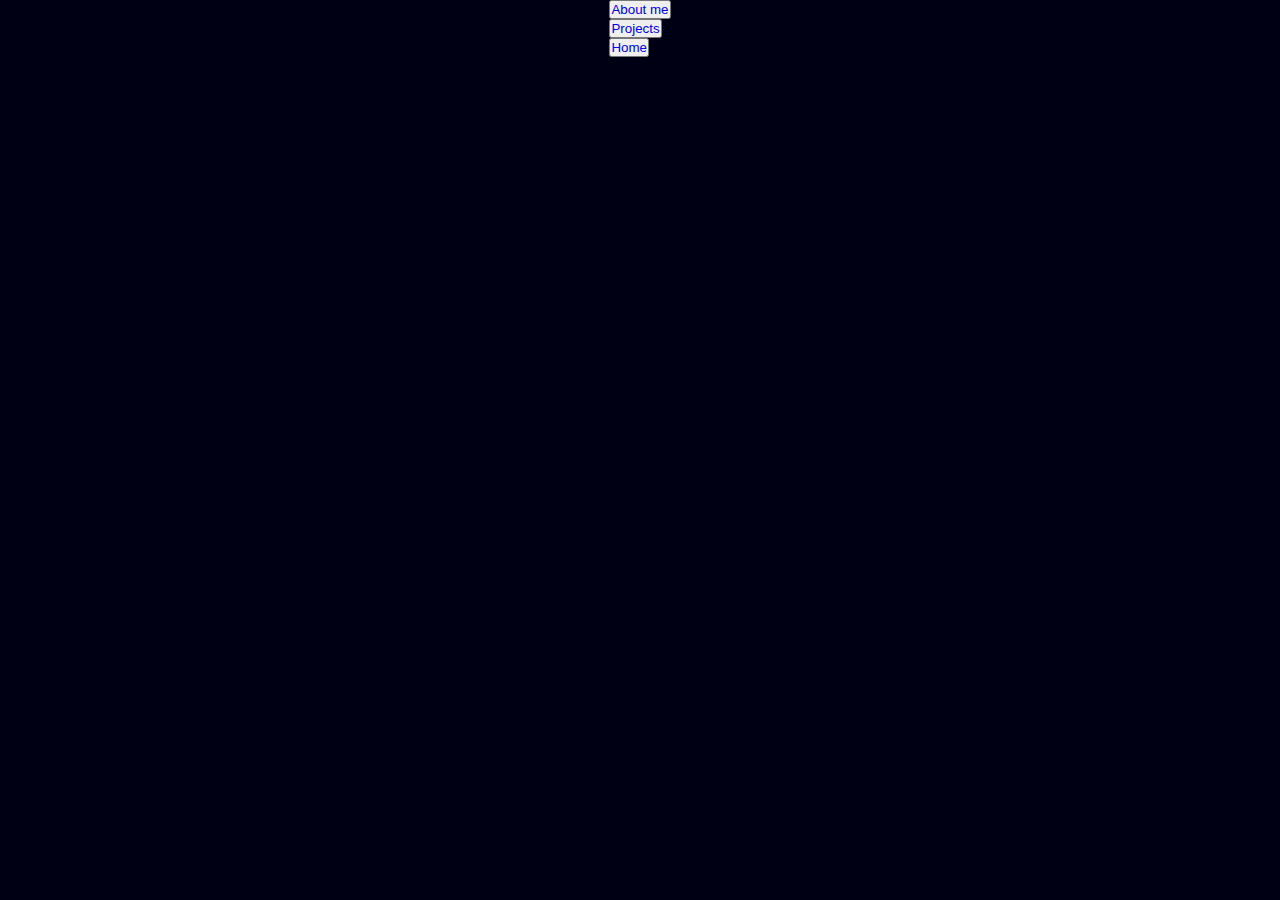
==== contact.html @ 46d80806 "First commit" ====
<!DOCTYPE html>
<html lang="en">
<head>
  <meta charset="UTF-8">
  <meta http-equiv="X-UA-Compatible" content="IE=edge">
  <meta name="viewport" content="width=device-width, initial-scale=1.0">
  <link rel="stylesheet" href="style.css">
  <title>Contact me</title>
</head>
<body>
  <section class="pages-list">
    <div>
      <button class="about-me">
        <a href="./aboutme.html">About me</a>
      </button>
    </div>
    <div>
      <button class="projects">
        <a href="./projects.html">Projects</a>
      </button>
    </div>
    <div>
      <button class="contact-me">
        <a href="./index.html">Home</a>
      </button>
    </div>
  </section>
</body>
</html>
---- style.css ----
*,
*::before,
*::after {
  margin: 0;
  padding: 0;
  text-decoration: none;
}

body{
  height: 100vh;
  width: 100%;
  display: flex;
  justify-content: center;
  background-color: #000015;
}


.home-pages-list{
  color: white;
  width: 85%;
  align-items: center;
  position: absolute;
  top: 50%;
  -ms-transform: translateY(-50%);
  transform: translateY(-50%);
  left: 50%;
  transform: translate(-50%, -50%);
}

div {
  width: 100%;
}

.home-button{
  color: white;
  width: 100%;
  border: none;
  margin-top: 1%;
  margin-bottom: 1%;
  border-radius: 5%;
  padding: 5%;
  text-align: left;
  font-size: 250%;
  background: rgb(0, 0, 15);
  background: linear-gradient(90deg,
   rgba(0,0,20,1) 11%,
   rgba(1,0,42,1) 64%,
   rgba(112,0,143,1) 100%);
  box-shadow: 0 0 2% 1% black;
}

.home-button:hover{
  background: rgb(0,0,15);
  background: linear-gradient(90deg,
   rgba(0,0,23,1) 0%,
   rgba(1,0,42,1) 16%,
   rgba(112,0,143,1) 100%);
}
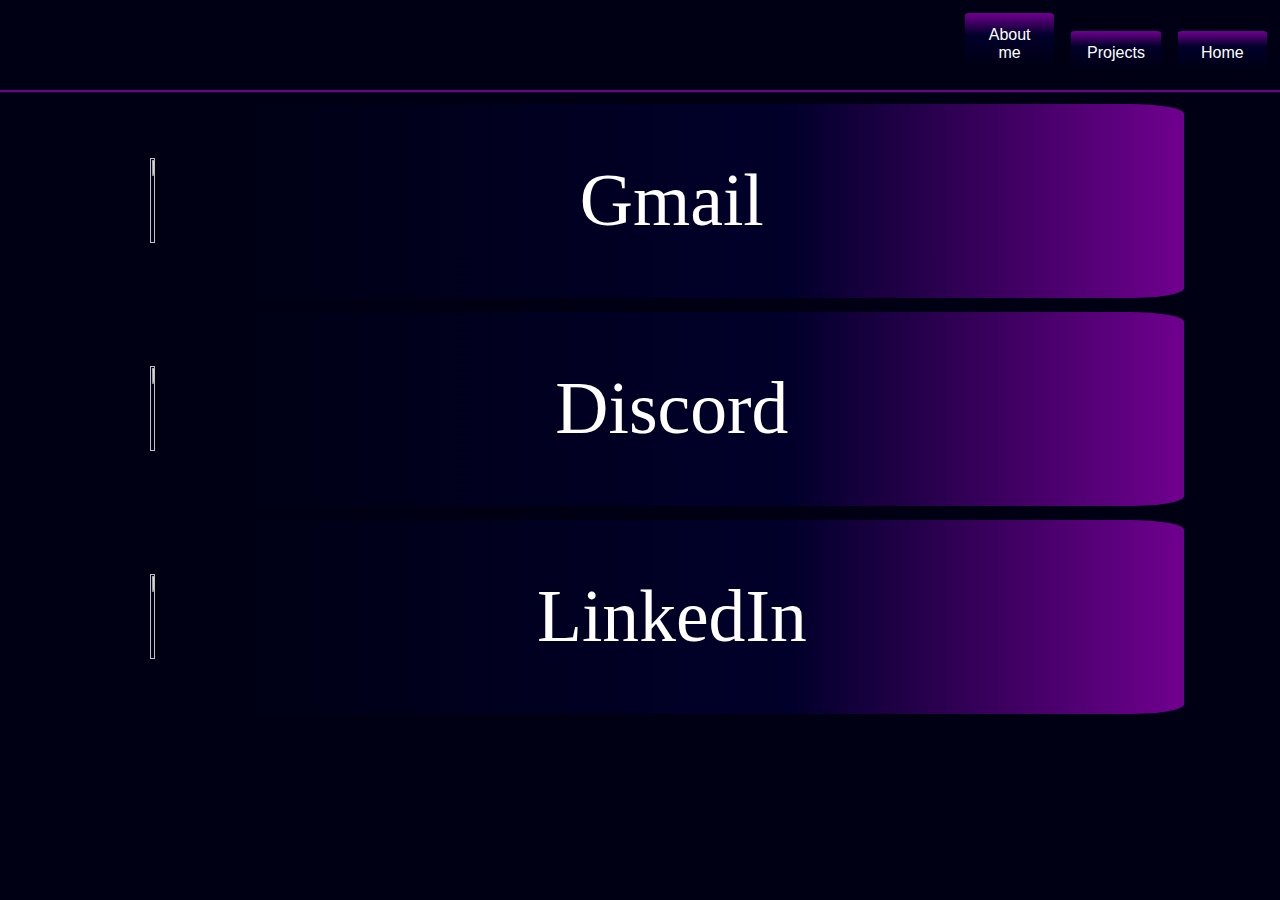
==== commit fe66cf26: "addad style to the contact section" ====
--- a/contact.html
+++ b/contact.html
@@ -4,26 +4,55 @@
   <meta charset="UTF-8">
   <meta http-equiv="X-UA-Compatible" content="IE=edge">
   <meta name="viewport" content="width=device-width, initial-scale=1.0">
-  <link rel="stylesheet" href="style.css">
+  <link rel="stylesheet" href="contact.css">
   <title>Contact me</title>
 </head>
 <body>
-  <section class="pages-list">
-    <div>
-      <button class="about-me">
-        <a href="./aboutme.html">About me</a>
-      </button>
-    </div>
-    <div>
-      <button class="projects">
-        <a href="./projects.html">Projects</a>
-      </button>
-    </div>
-    <div>
-      <button class="contact-me">
-        <a href="./index.html">Home</a>
-      </button>
-    </div>
+  <header class="pages-list">
+    <span>
+        <a href="./aboutme.html">
+          <button class="button">About me</button>
+        </a>
+    </span>
+    <span> 
+        <a href="./projects.html">
+          <button class="button">Projects</button>
+        </a>
+    </span>
+    <span>       
+        <a href="./index.html">
+          <button class="button">Home</button>
+        </a>
+    </span>
+</header>
+<main id="main-content">
+  <section class="project">
+    <a target="_blank" class="link" href="https://mail.google.com/mail/u/0/#inbox?compose=GTvVlcRwQnXMmKgrDQMSLrcpDvDMzbvwHTZgNQXzSnmwNRCrHwNmrMHJvtKhRDVZHmGVLJWgFqqCN">
+      <img src="https://play-lh.googleusercontent.com/KSuaRLiI_FlDP8cM4MzJ23ml3og5Hxb9AapaGTMZ2GgR103mvJ3AAnoOFz1yheeQBBI" alt="">
+      <nav>
+        <p class="name">Gmail</p>
+      </nav>
+      <div></div>
+    </a>
   </section>
+  <section class="project">
+    <a class="link" target="_blank" href="https://discord.com/users/756913951782076548">
+      <img src="https://assets-global.website-files.com/6257adef93867e50d84d30e2/625e5fcef7ab80b8c1fe559e_Discord-Logo-Color.png" alt="">
+      <nav>
+        <p class="name">Discord</p>
+      </nav>
+      <div></div>
+    </a>
+  </section>
+  <section class="project">
+    <a class="link" target="_blank" href="https://www.linkedin.com/in/timothy-korell-9359a2234/">
+      <img src="https://play-lh.googleusercontent.com/kMofEFLjobZy_bCuaiDogzBcUT-dz3BBbOrIEjJ-hqOabjK8ieuevGe6wlTD15QzOqw" alt="">
+      <nav>
+        <p class="name">LinkedIn</p>
+      </nav>
+      <div></div>
+    </a>
+  </section>
+</main>
 </body>
 </html>--- a/contact.css
+++ b/contact.css
@@ -0,0 +1,120 @@
+*,
+*::before,
+*::after {
+  margin: 0;
+  padding: 0;
+  text-decoration: none;
+  user-select: none;
+}
+
+body{
+  height: 100vh;
+  width: 100%;
+  background-color: #000015;
+}
+
+.button{
+  border: none;
+  color: white;
+  margin-top: 1%;
+  margin-bottom: 1%;
+  margin-right: 1%;
+  border-radius: 5%;
+  padding: 1%;
+  width: 7%;
+  text-align: center;
+  font-size: 100%;
+  background: rgb(0, 0, 15);
+  background: linear-gradient(0deg,
+   rgba(0,0,20,1) 11%,
+   rgba(1,0,42,1) 64%,
+   rgba(112,0,143,1) 100%);
+  box-shadow: 0 0 2% 1% black;
+
+}
+
+.button:hover{
+  background: rgb(0, 0, 15);
+  background: linear-gradient(0deg,
+   rgba(0,0,23,1) 0%,
+   rgba(1,0,42,1) 16%,
+   rgba(112,0,143,1) 100%);
+}
+
+.button:focus{
+  background: rgb(0, 0, 15);
+  background: linear-gradient(0deg,
+   rgba(0,0,23,1) 0%,
+   rgba(1,0,42,1) 2%,
+   rgba(112,0,143,1) 100%);
+}
+
+header{
+  width: 100%;
+  height: 10%;
+  text-align: right;
+  box-shadow: 0 1px 1px 1px rgba(112,0,143,1);
+}
+
+.link{
+  width: 100%;
+  display: flex;
+  justify-content: space-between;
+  padding: 5%;
+}
+
+.main-content{
+  display: flex;
+  justify-content: center;
+}
+
+.project{
+  display: flex;
+  justify-content: center;
+  width: 85%;
+  border: none;
+  margin: 1.1% 0% 1.1% 7.5%;
+  border-radius: 5%;
+  background: rgb(0, 0, 15);
+  background: linear-gradient(90deg,
+  rgba(0,0,20,1) 11%,
+  rgba(1,0,42,1) 64%,
+  rgba(112,0,143,1) 100%);
+  box-shadow: 0 0 2% 1% black;
+}
+
+.project:hover{
+  background: rgb(0, 0, 15);
+  background: linear-gradient(90deg,
+  rgba(0,0,23,1) 0%,
+  rgba(1,0,42,1) 16%,
+  rgba(112,0,143,1) 100%);
+}
+
+.p{
+  text-align: center;
+  padding-top: 2.5%;
+  height: 100%;
+  min-width: 50%;
+  font-size: 120%;
+  color: white;
+  border: 2px solid;
+  border-color: rgb(104, 0, 133);
+  border-left: 0px;
+  border-right: 0px;
+  border-radius: 20px;
+}
+
+.name{
+  color: white;
+  font-size: 460%;
+}
+
+img{
+  width: 6.5%;
+  height: 100%;
+}
+
+.link > nav{
+  height: fit-content;
+}